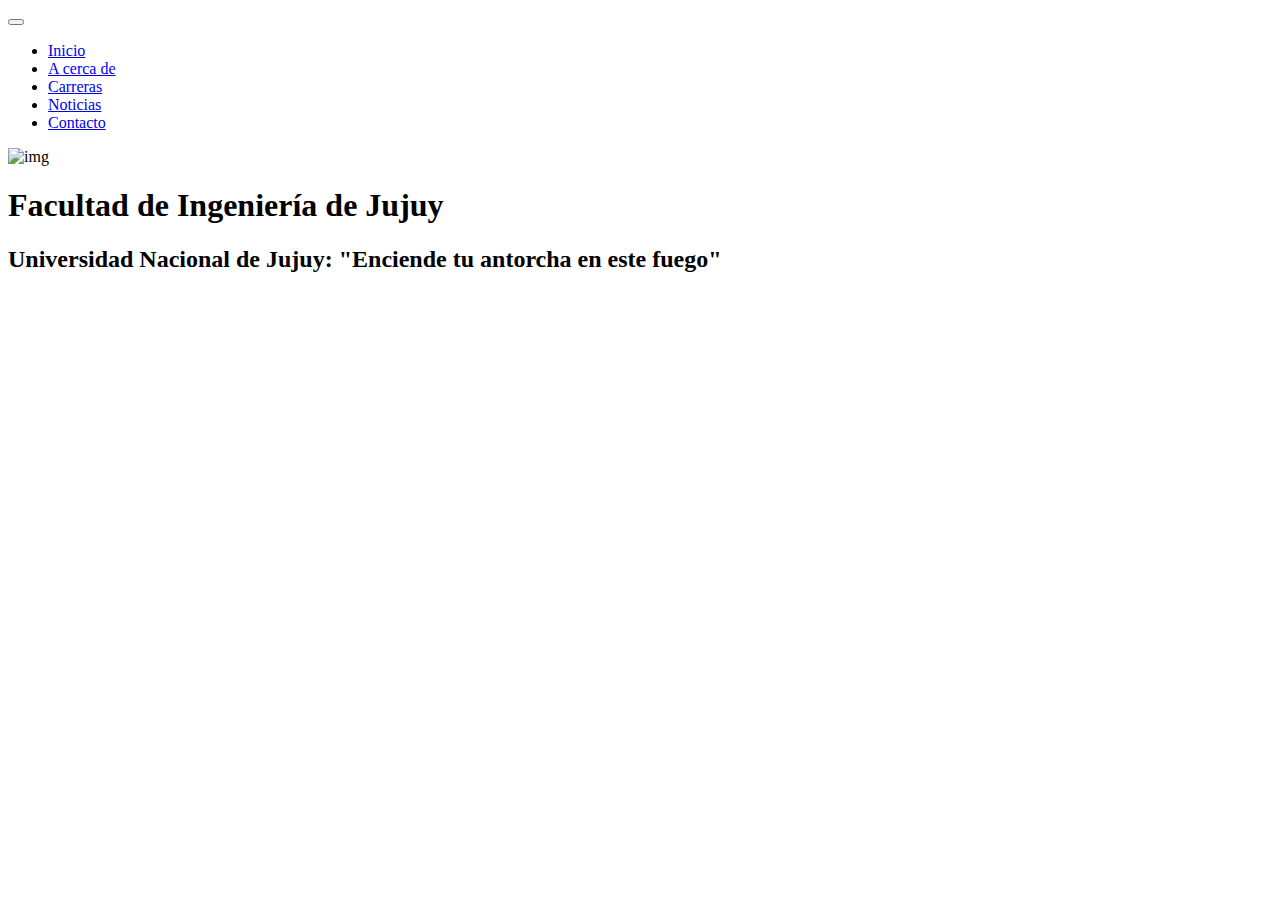
==== tp4_BazanFabricioAgustin/src/main/resources/templates/index.html @ 0e64e75f "Terminado de nav" ====
<!DOCTYPE html>
<html lang="es" xmlns:th="http://www.thymeleaf.org">
	<head>
		<meta charset="UTF-8">
		<meta name="viewport" content="width=device-width, initial-scale=1">
		<title>Inicio</title>
		<link th:rel="stylesheet" th:href="@{/webjars/bootstrap/css/bootstrap.min.css}">
	</head>
	<body>
		<script type="text/javascript" th:src="@{/webjars/bootstrap/js/bootstrap.bundle.min.js}"></script>
	
		<nav class="navbar navbar-expand-lg bg-dark border-bottom border-body" data-bs-theme="dark">
		  <div class="container-fluid">
		    <button class="navbar-toggler" type="button" data-bs-toggle="collapse" data-bs-target="#navbarTogglerDemo01" aria-controls="navbarTogglerDemo01" aria-expanded="false" aria-label="Toggle navigation">
		      <span class="navbar-toggler-icon"></span>
		    </button>
		    <div class="collapse navbar-collapse" id="navbarTogglerDemo01">
		      <ul class="navbar-nav me-auto mb-2 mb-lg-0">
		        <li class="nav-item">
		          <a class="nav-link active" aria-current="page" href="https://www.fi.unju.edu.ar/">Inicio</a>
		        </li>
		        <li class="nav-item">
		          <a class="nav-link" href="https://www.fi.unju.edu.ar/menu-alumnos">A cerca de</a>
		        </li>
		        <li class="nav-item">
		          <a class="nav-link" href="https://www.fi.unju.edu.ar/carreras/carreras-de-grado.html">Carreras</a>
		        </li>
		        <li class="nav-item">
		          <a class="nav-link" href="https://www.fi.unju.edu.ar/noticias/historial.html">Noticias</a>
		        </li>
		        <li class="nav-item">
		          <a class="nav-link" href="https://www.fi.unju.edu.ar/servicios/telefonos.html">Contacto</a>
		        </li>
		      </ul>
		    </div>
		  </div>
		</nav>
				
			<div class="container text-center align-middle">
				 <header class="container-fluid aling-items-center row">
				 	<img alt="img" class="col" src="https://www.fi.unju.edu.ar/images/LOGOS-FI-UNJU/logo-fi-unju-institucional-285x159.png">
				 	<h1 class="col">Facultad de Ingeniería de Jujuy</h1>
					<h2 class="col">Universidad Nacional de Jujuy: "Enciende tu antorcha en este fuego"</h2>
				</header>
			</div>
		
		
		
		
	</body>
</html>
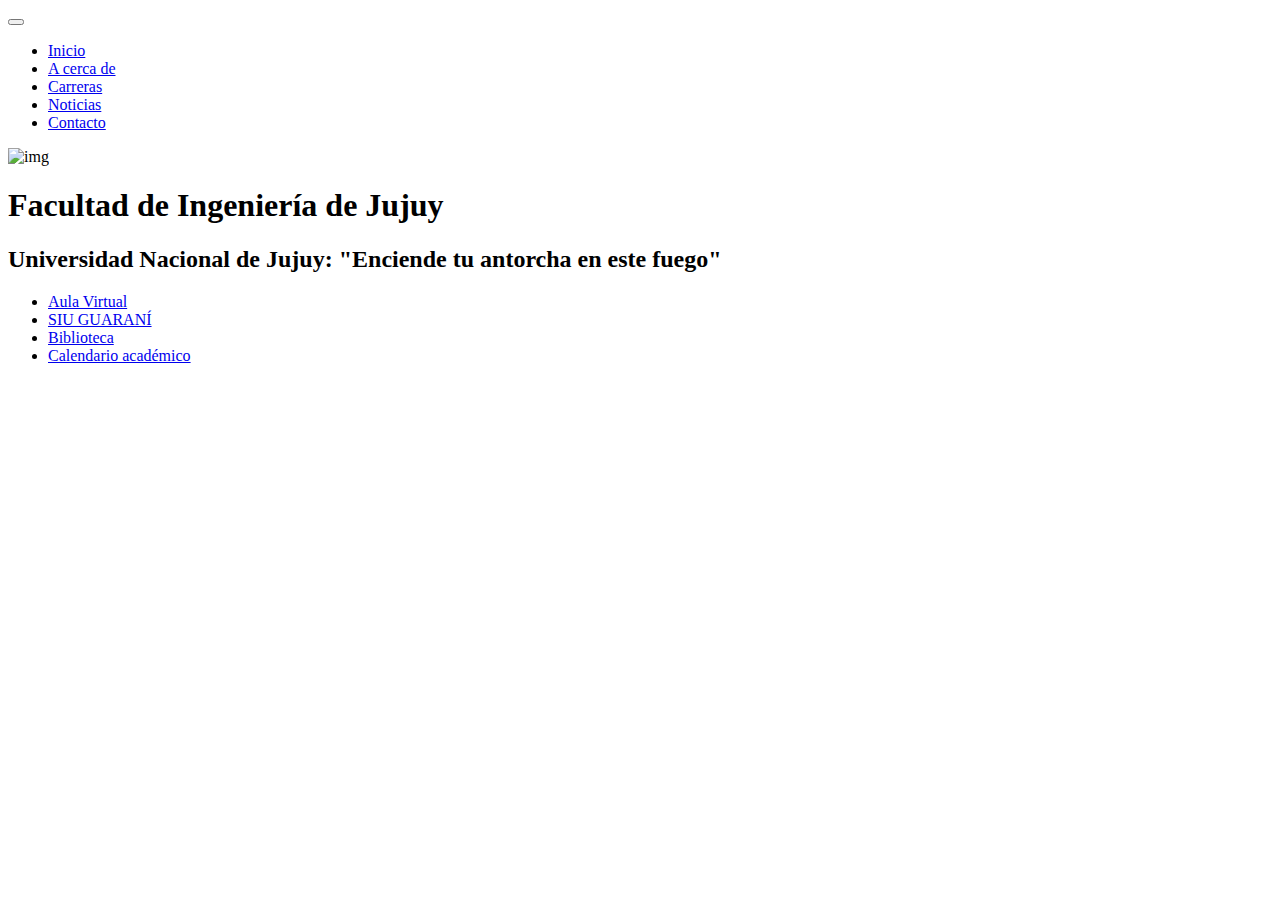
==== commit 663cf9dd: "Terminado Aside" ====
--- a/tp4_BazanFabricioAgustin/src/main/resources/templates/index.html
+++ b/tp4_BazanFabricioAgustin/src/main/resources/templates/index.html
@@ -44,8 +44,17 @@
 				</header>
 			</div>
 		
-		
-		
+		<aside>
+	        <nav>
+	            <ul>
+	                <li><a href="https://virtual.unju.edu.ar/">Aula Virtual</a></li>
+	                <li><a href="https://alumnos.unju.edu.ar/unju/">SIU GUARANÍ</a></li>
+	                <li><a href="https://www.fi.unju.edu.ar/servicios/biblioteca.html">Biblioteca</a></li>
+	                <li><a href="https://www.fi.unju.edu.ar/secretarias/sec-academica/calendario-academico.html">Calendario académico</a></li>
+	            </ul>
+	        </nav>
+	    </aside>
+			
 		
 	</body>
 </html>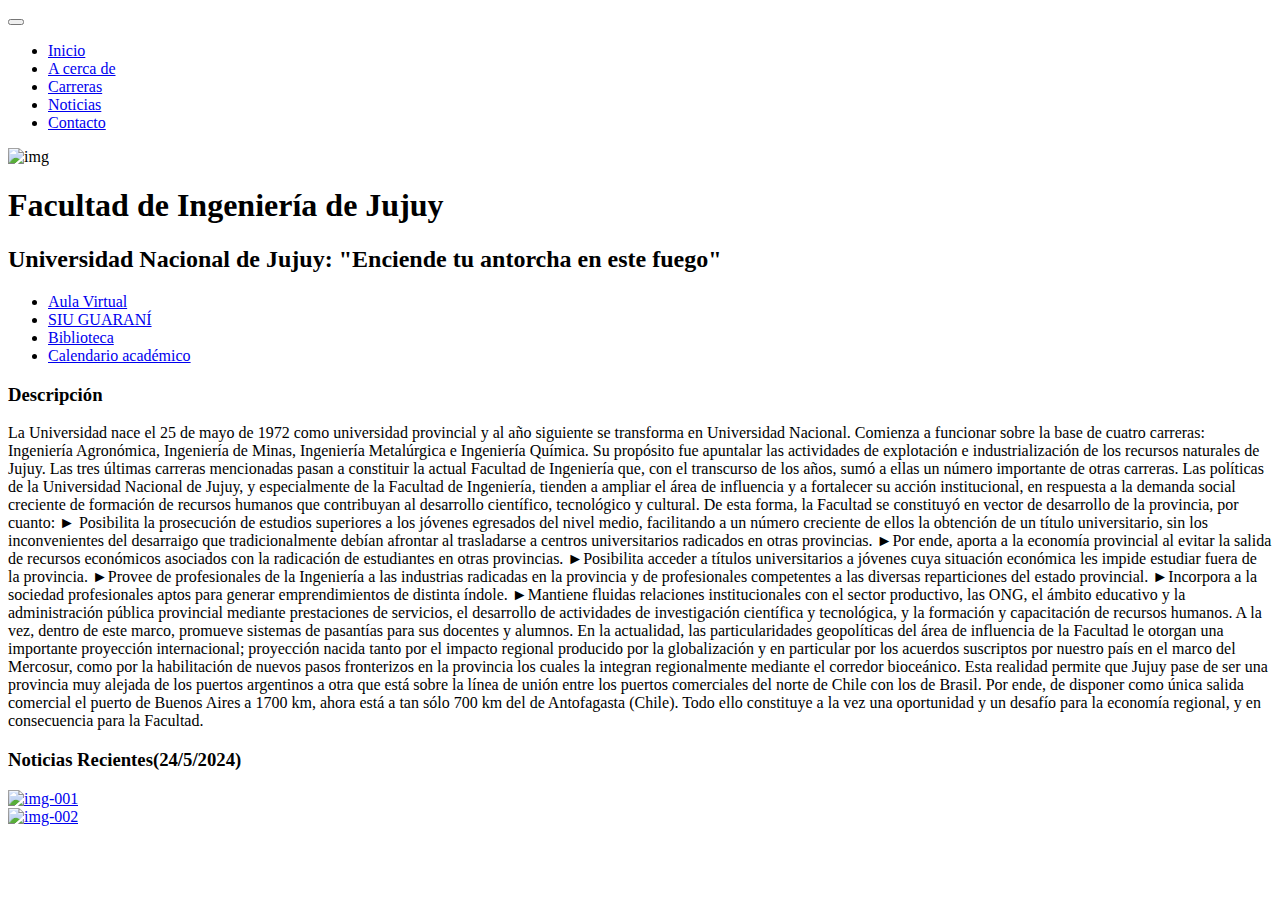
==== commit 9198b096: "Seccion finalizada" ====
--- a/tp4_BazanFabricioAgustin/src/main/resources/templates/index.html
+++ b/tp4_BazanFabricioAgustin/src/main/resources/templates/index.html
@@ -55,6 +55,51 @@
 	        </nav>
 	    </aside>
 			
+		<div class="container text-center">
+			<div class="row align-items-center">
+				<section class="col">
+					<h3>Descripción</h3>
+					<p>
+						La Universidad nace el 25 de mayo de 1972 como universidad provincial y al año siguiente se transforma en Universidad Nacional. Comienza a funcionar sobre la base de cuatro carreras: Ingeniería Agronómica, 
+					Ingeniería de Minas, Ingeniería Metalúrgica e Ingeniería Química. Su propósito fue apuntalar las actividades de explotación e industrialización de los recursos naturales de Jujuy. Las tres últimas carreras 
+					mencionadas pasan a constituir la actual Facultad de Ingeniería que, con el transcurso de los años, sumó a ellas un número importante de otras carreras.
+						Las políticas de la Universidad Nacional de Jujuy, y especialmente de la Facultad de Ingeniería, tienden a ampliar el área de influencia y a fortalecer su acción institucional, en respuesta a la demanda 
+						social creciente de formación de recursos humanos que contribuyan al desarrollo científico, tecnológico y cultural.
+					De esta forma, la Facultad se constituyó en vector de desarrollo de la provincia, por cuanto:
+
+						► Posibilita la prosecución de estudios superiores a los jóvenes egresados del nivel medio, facilitando a un número creciente de ellos la obtención de un título universitario, sin los inconvenientes del desarraigo 
+						que tradicionalmente debían afrontar al trasladarse a centros universitarios radicados en otras provincias.
+
+						►Por ende, aporta a la economía provincial al evitar la salida de recursos económicos asociados con la radicación de estudiantes en otras provincias.
+						
+						►Posibilita acceder a títulos universitarios a jóvenes cuya situación económica les impide estudiar fuera de la provincia.
+						
+						►Provee de profesionales de la Ingeniería a las industrias radicadas en la provincia y de profesionales competentes a las diversas reparticiones del estado provincial.
+						
+						►Incorpora a la sociedad profesionales aptos para generar emprendimientos de distinta índole.
+						
+						►Mantiene fluidas relaciones institucionales con el sector productivo, las ONG, el ámbito educativo y la administración pública provincial mediante prestaciones de servicios, el desarrollo de actividades de investigación
+						 científica y tecnológica, y la formación y capacitación de recursos humanos. A la vez, dentro de este marco, promueve sistemas de pasantías para sus docentes y alumnos.
+						
+					En la actualidad, las particularidades geopolíticas del área de influencia de la Facultad le otorgan una importante proyección internacional; proyección nacida tanto por el impacto regional producido por la globalización y 
+					en particular por los acuerdos suscriptos por nuestro país en el marco del Mercosur, como por la habilitación de nuevos pasos fronterizos en la provincia los cuales la integran regionalmente mediante el corredor bioceánico. 
+					Esta realidad permite que Jujuy pase de ser una provincia muy alejada de los puertos argentinos a otra que está sobre la línea de unión entre los puertos comerciales del norte de Chile con los de Brasil. Por ende, de disponer 
+					como única salida comercial el puerto de Buenos Aires a 1700 km, ahora está a tan sólo 700 km del de Antofagasta (Chile). Todo ello constituye a la vez una oportunidad y un desafío para la economía regional, y en consecuencia para la Facultad.
+					
+					</p>
+				</section>
+				<section class="col">
+					<h3>Noticias Recientes(24/5/2024)</h3>
+				        <a href="https://www.fi.unju.edu.ar/unju/4580-campana-de-vacunacion-unju-2024.html">
+				        	<img alt="img-001" src="https://fi.unju.edu.ar/images/2024-Noticias/vacunacion-unju-2024.jpg" class="img-thumbnail rounded">
+				        </a>
+				        <br>    
+			            <a href="https://www.fi.unju.edu.ar/posgrado-noticias/4578-curso-de-posgrado-fisicoquimica-especializacion.html">
+			           		<img alt="img-002" src="https://fi.unju.edu.ar/images/2024-Noticias/Curso-Posgrado-Fisicoquimica.jpg" class="img-thumbnail rounded">
+			            </a>      
+				</section>
+			</div>
+		</div>
 		
 	</body>
 </html>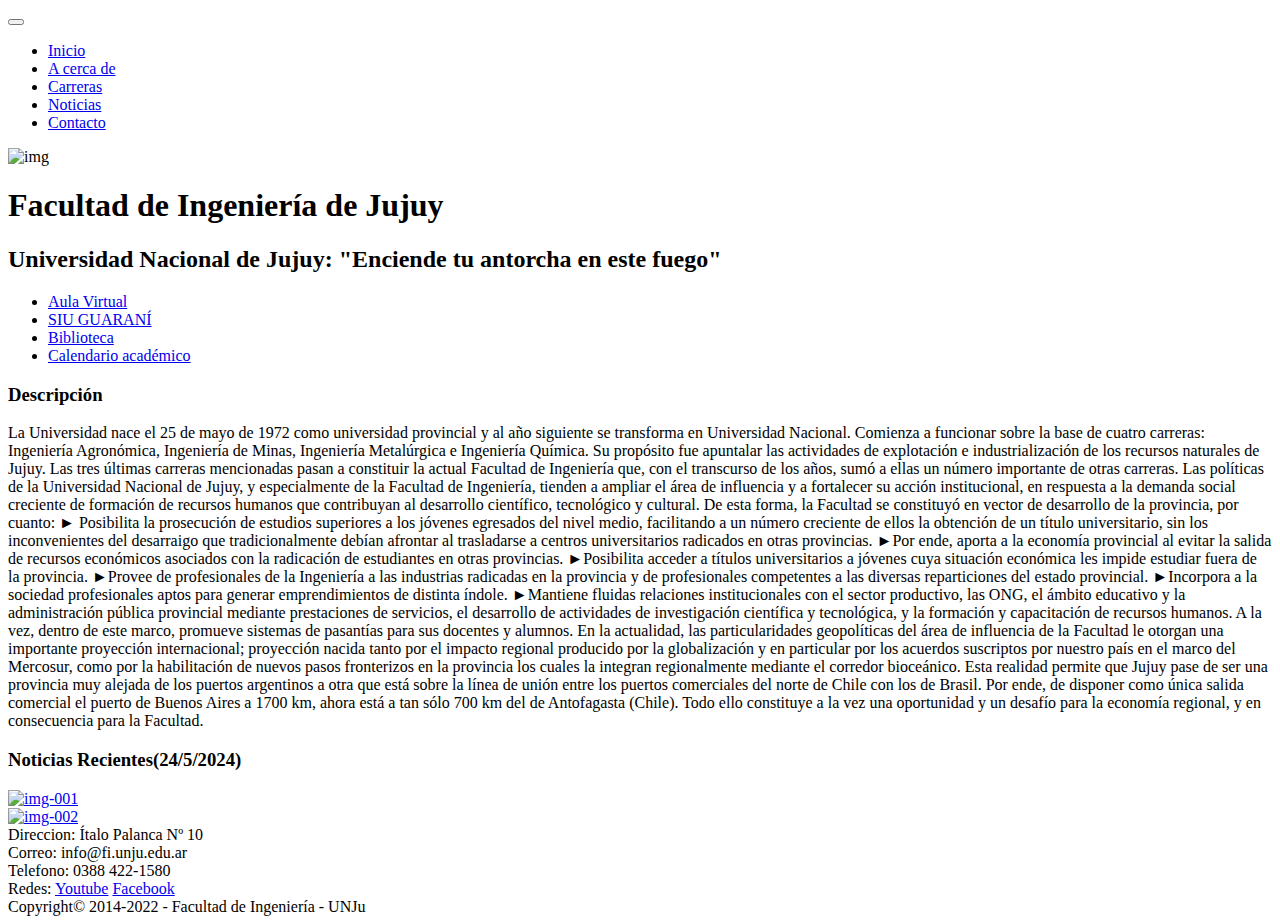
==== commit b88807cd: "Finalización del footer" ====
--- a/tp4_BazanFabricioAgustin/src/main/resources/templates/index.html
+++ b/tp4_BazanFabricioAgustin/src/main/resources/templates/index.html
@@ -101,5 +101,24 @@
 			</div>
 		</div>
 		
+		<footer class="container text-center p-3 mb-2 bg-dark text-white">
+		  <div class="row">
+		    <div class="col-sm-5 col-md-6">Direccion: Ítalo Palanca Nº 10</div>
+		    <div class="col-sm-5 offset-sm-2 col-md-6 offset-md-0">Correo: info@fi.unju.edu.ar</div>
+		  </div>
+		  
+		  <div class="row">
+		    <div class="col-sm-6 col-md-5 col-lg-6">Telefono: 0388 422-1580</div>
+		    <div class="col-sm-6 col-md-5 offset-md-2 col-lg-6 offset-lg-0">
+		    	Redes:
+		    	<a href="https://www.youtube.com/channel/UCgS9XJlKKSYI1oJ4lIOo77A">Youtube</a>
+		    	<a href="https://www.facebook.com/fiunju/">Facebook</a>
+		    </div>
+		  </div>
+		  
+		  <div class="row text-center">
+		  	Copyright&copy; 2014-2022 - Facultad de Ingeniería - UNJu
+		  </div>
+		</footer>
 	</body>
 </html>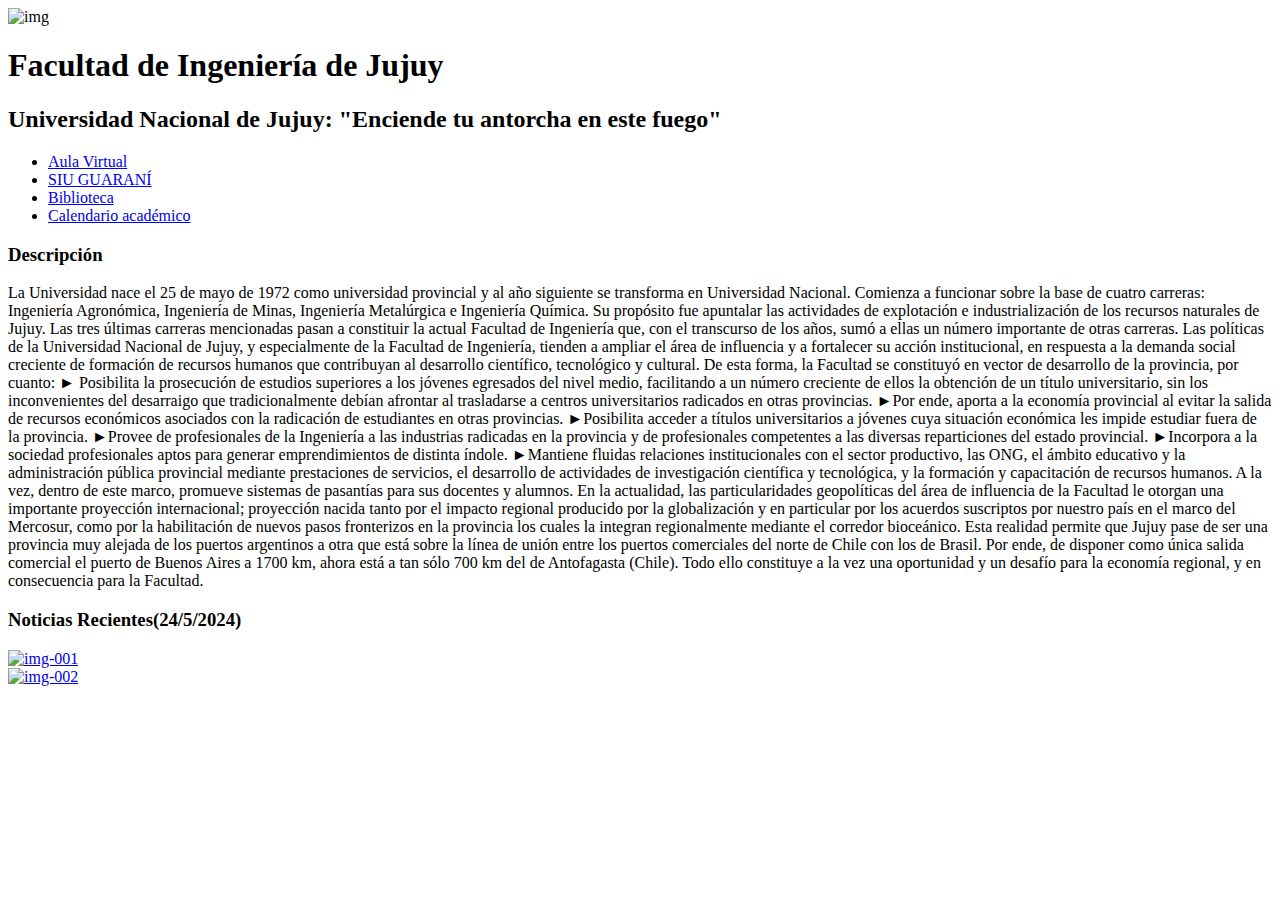
==== commit f8941205: "Agregado de las fragmentaciones" ====
--- a/tp4_BazanFabricioAgustin/src/main/resources/templates/index.html
+++ b/tp4_BazanFabricioAgustin/src/main/resources/templates/index.html
@@ -1,40 +1,10 @@
 <!DOCTYPE html>
 <html lang="es" xmlns:th="http://www.thymeleaf.org">
-	<head>
-		<meta charset="UTF-8">
-		<meta name="viewport" content="width=device-width, initial-scale=1">
-		<title>Inicio</title>
-		<link th:rel="stylesheet" th:href="@{/webjars/bootstrap/css/bootstrap.min.css}">
-	</head>
+	<head data-th-replace="~{/layouts/header :: head}"></head>
 	<body>
 		<script type="text/javascript" th:src="@{/webjars/bootstrap/js/bootstrap.bundle.min.js}"></script>
 	
-		<nav class="navbar navbar-expand-lg bg-dark border-bottom border-body" data-bs-theme="dark">
-		  <div class="container-fluid">
-		    <button class="navbar-toggler" type="button" data-bs-toggle="collapse" data-bs-target="#navbarTogglerDemo01" aria-controls="navbarTogglerDemo01" aria-expanded="false" aria-label="Toggle navigation">
-		      <span class="navbar-toggler-icon"></span>
-		    </button>
-		    <div class="collapse navbar-collapse" id="navbarTogglerDemo01">
-		      <ul class="navbar-nav me-auto mb-2 mb-lg-0">
-		        <li class="nav-item">
-		          <a class="nav-link active" aria-current="page" href="https://www.fi.unju.edu.ar/">Inicio</a>
-		        </li>
-		        <li class="nav-item">
-		          <a class="nav-link" href="https://www.fi.unju.edu.ar/menu-alumnos">A cerca de</a>
-		        </li>
-		        <li class="nav-item">
-		          <a class="nav-link" href="https://www.fi.unju.edu.ar/carreras/carreras-de-grado.html">Carreras</a>
-		        </li>
-		        <li class="nav-item">
-		          <a class="nav-link" href="https://www.fi.unju.edu.ar/noticias/historial.html">Noticias</a>
-		        </li>
-		        <li class="nav-item">
-		          <a class="nav-link" href="https://www.fi.unju.edu.ar/servicios/telefonos.html">Contacto</a>
-		        </li>
-		      </ul>
-		    </div>
-		  </div>
-		</nav>
+		<header data-th-replace="~{/layouts/header :: header}"></header>
 				
 			<div class="container text-center align-middle">
 				 <header class="container-fluid aling-items-center row">
@@ -101,24 +71,6 @@
 			</div>
 		</div>
 		
-		<footer class="container text-center p-3 mb-2 bg-dark text-white">
-		  <div class="row">
-		    <div class="col-sm-5 col-md-6">Direccion: Ítalo Palanca Nº 10</div>
-		    <div class="col-sm-5 offset-sm-2 col-md-6 offset-md-0">Correo: info@fi.unju.edu.ar</div>
-		  </div>
-		  
-		  <div class="row">
-		    <div class="col-sm-6 col-md-5 col-lg-6">Telefono: 0388 422-1580</div>
-		    <div class="col-sm-6 col-md-5 offset-md-2 col-lg-6 offset-lg-0">
-		    	Redes:
-		    	<a href="https://www.youtube.com/channel/UCgS9XJlKKSYI1oJ4lIOo77A">Youtube</a>
-		    	<a href="https://www.facebook.com/fiunju/">Facebook</a>
-		    </div>
-		  </div>
-		  
-		  <div class="row text-center">
-		  	Copyright&copy; 2014-2022 - Facultad de Ingeniería - UNJu
-		  </div>
-		</footer>
+		<footer data-th-replace="~{/layouts/footer :: footer}"></footer>
 	</body>
 </html>